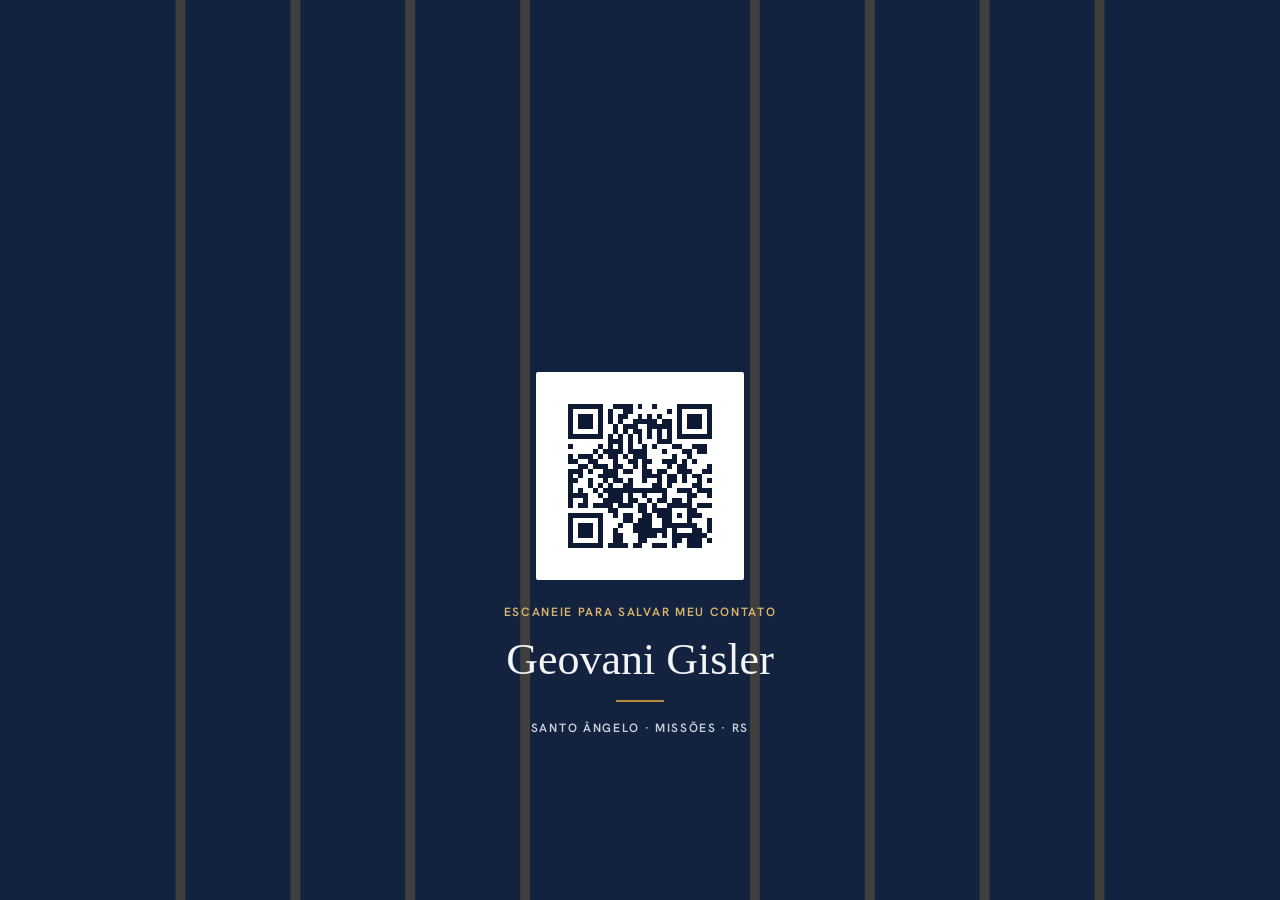
==== wallpaper/index.html @ abe68ee8 "Add Geovani Gisler digital card Co-Authored-By: Claude Sonnet 5.5 <noreply@anthropic.com>" ====
<!doctype html>
<html lang="pt-BR">
<head>
<meta charset="utf-8">
<meta name="viewport" content="width=device-width, initial-scale=1">
<meta name="robots" content="noindex, nofollow">
<title>Papel de parede com QR</title>
<link rel="stylesheet" href="../fonts.css">
<style>
:root{--navy:#13233F;--on-navy:#F3F4F6;--gold:#B8893A;--gold-light:#D9B46C;--header-sub:#C9D0DC}
html,body{margin:0;height:100%;background:var(--navy)}
.wp{position:relative;overflow:hidden;width:100vw;height:100vh;height:100dvh;min-height:100%;background:var(--navy);color:var(--on-navy);font-family:'Hanken Grotesk','Helvetica Neue',Arial,sans-serif}
.arches{position:absolute;inset:0;width:100%;height:100%}
.stack{position:absolute;left:0;right:0;top:372px;display:flex;flex-direction:column;align-items:center;gap:18px}
.qr{padding:12px;background:#FFF;border-radius:2px}
.qr img{display:block;width:184px;height:184px}
.eyebrow{margin:0;font-size:12px;line-height:16px;font-weight:600;letter-spacing:.14em;text-transform:uppercase}
.stack .scan{margin-top:6px;color:var(--gold-light)}
.name{margin:0;font-family:'Libre Caslon Display',Georgia,serif;font-weight:400;font-size:44px;line-height:44px;color:var(--on-navy)}
.rule{width:48px;height:2px;background:var(--gold)}
.place{color:var(--header-sub)}
</style>
</head>
<body>
<div class="wp">
  <svg class="arches" aria-hidden="true" viewBox="0 0 390 844" preserveAspectRatio="xMidYMax slice">
    <g fill="none" stroke="#B8893A" stroke-width="3" opacity="0.28">
      <path d="M55 844 V330 A140 140 0 0 1 335 330 V844"/>
      <path d="M90 844 V330 A105 105 0 0 1 300 330 V844"/>
      <path d="M125 844 V330 A70 70 0 0 1 265 330 V844"/>
      <path d="M160 844 V330 A35 35 0 0 1 230 330 V844"/>
    </g>
  </svg>
  <div class="stack">
    <div class="qr"><img src="qr-geovani.svg" alt="QR code para o cartão digital de Geovani Gisler"></div>
    <p class="eyebrow scan">Escaneie para salvar meu contato</p>
    <p class="name">Geovani Gisler</p>
    <div class="rule"></div>
    <p class="eyebrow place">Santo Ângelo · Missões · RS</p>
  </div>
</div>
</body>
</html>
---- fonts.css ----
/* Self-hosted fonts: Libre Caslon Display 400, Hanken Grotesk 400/500/600 (latin + latin-ext) */
@font-face{font-family:'Libre Caslon Display';font-style:normal;font-weight:400;font-display:swap;src:url(fonts/libre-caslon-display-latin-ext-400-normal.woff2) format('woff2');unicode-range:U+0100-02BA,U+02BD-02C5,U+02C7-02CC,U+02CE-02D7,U+02DD-02FF,U+0304,U+0308,U+0329,U+1D00-1DBF,U+1E00-1E9F,U+1EF2-1EFF,U+2020,U+20A0-20AB,U+20AD-20C0,U+2113,U+2C60-2C7F,U+A720-A7FF}
@font-face{font-family:'Libre Caslon Display';font-style:normal;font-weight:400;font-display:swap;src:url(fonts/libre-caslon-display-latin-400-normal.woff2) format('woff2');unicode-range:U+0000-00FF,U+0131,U+0152-0153,U+02BB-02BC,U+02C6,U+02DA,U+02DC,U+0304,U+0308,U+0329,U+2000-206F,U+20AC,U+2122,U+2191,U+2193,U+2212,U+2215,U+FEFF,U+FFFD}
@font-face{font-family:'Hanken Grotesk';font-style:normal;font-weight:400;font-display:swap;src:url(fonts/hanken-grotesk-latin-ext-400-normal.woff2) format('woff2');unicode-range:U+0100-02BA,U+02BD-02C5,U+02C7-02CC,U+02CE-02D7,U+02DD-02FF,U+0304,U+0308,U+0329,U+1D00-1DBF,U+1E00-1E9F,U+1EF2-1EFF,U+2020,U+20A0-20AB,U+20AD-20C0,U+2113,U+2C60-2C7F,U+A720-A7FF}
@font-face{font-family:'Hanken Grotesk';font-style:normal;font-weight:400;font-display:swap;src:url(fonts/hanken-grotesk-latin-400-normal.woff2) format('woff2');unicode-range:U+0000-00FF,U+0131,U+0152-0153,U+02BB-02BC,U+02C6,U+02DA,U+02DC,U+0304,U+0308,U+0329,U+2000-206F,U+20AC,U+2122,U+2191,U+2193,U+2212,U+2215,U+FEFF,U+FFFD}
@font-face{font-family:'Hanken Grotesk';font-style:normal;font-weight:500;font-display:swap;src:url(fonts/hanken-grotesk-latin-ext-500-normal.woff2) format('woff2');unicode-range:U+0100-02BA,U+02BD-02C5,U+02C7-02CC,U+02CE-02D7,U+02DD-02FF,U+0304,U+0308,U+0329,U+1D00-1DBF,U+1E00-1E9F,U+1EF2-1EFF,U+2020,U+20A0-20AB,U+20AD-20C0,U+2113,U+2C60-2C7F,U+A720-A7FF}
@font-face{font-family:'Hanken Grotesk';font-style:normal;font-weight:500;font-display:swap;src:url(fonts/hanken-grotesk-latin-500-normal.woff2) format('woff2');unicode-range:U+0000-00FF,U+0131,U+0152-0153,U+02BB-02BC,U+02C6,U+02DA,U+02DC,U+0304,U+0308,U+0329,U+2000-206F,U+20AC,U+2122,U+2191,U+2193,U+2212,U+2215,U+FEFF,U+FFFD}
@font-face{font-family:'Hanken Grotesk';font-style:normal;font-weight:600;font-display:swap;src:url(fonts/hanken-grotesk-latin-ext-600-normal.woff2) format('woff2');unicode-range:U+0100-02BA,U+02BD-02C5,U+02C7-02CC,U+02CE-02D7,U+02DD-02FF,U+0304,U+0308,U+0329,U+1D00-1DBF,U+1E00-1E9F,U+1EF2-1EFF,U+2020,U+20A0-20AB,U+20AD-20C0,U+2113,U+2C60-2C7F,U+A720-A7FF}
@font-face{font-family:'Hanken Grotesk';font-style:normal;font-weight:600;font-display:swap;src:url(fonts/hanken-grotesk-latin-600-normal.woff2) format('woff2');unicode-range:U+0000-00FF,U+0131,U+0152-0153,U+02BB-02BC,U+02C6,U+02DA,U+02DC,U+0304,U+0308,U+0329,U+2000-206F,U+20AC,U+2122,U+2191,U+2193,U+2212,U+2215,U+FEFF,U+FFFD}
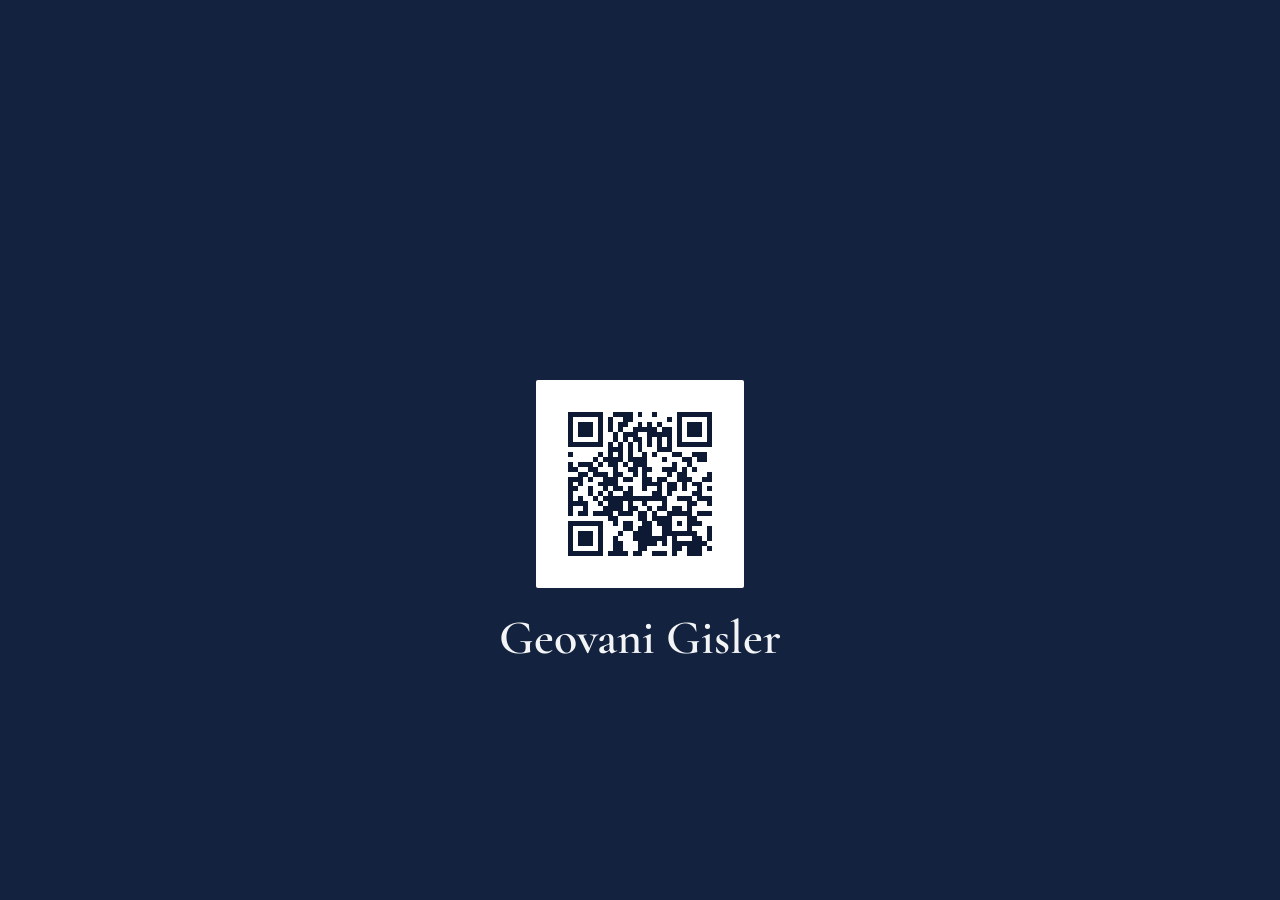
==== commit 120c9951: "Redesign card: contacts first, company logos, Cormorant Garamond - Name set in Cormorant Garamond 60" ====
--- a/wallpaper/index.html
+++ b/wallpaper/index.html
@@ -7,36 +7,20 @@
 <title>Papel de parede com QR</title>
 <link rel="stylesheet" href="../fonts.css">
 <style>
-:root{--navy:#13233F;--on-navy:#F3F4F6;--gold:#B8893A;--gold-light:#D9B46C;--header-sub:#C9D0DC}
+:root{--navy:#13233F;--on-navy:#F3F4F6}
 html,body{margin:0;height:100%;background:var(--navy)}
-.wp{position:relative;overflow:hidden;width:100vw;height:100vh;height:100dvh;min-height:100%;background:var(--navy);color:var(--on-navy);font-family:'Hanken Grotesk','Helvetica Neue',Arial,sans-serif}
-.arches{position:absolute;inset:0;width:100%;height:100%}
-.stack{position:absolute;left:0;right:0;top:372px;display:flex;flex-direction:column;align-items:center;gap:18px}
+.wp{position:relative;overflow:hidden;width:100vw;height:100vh;height:100dvh;min-height:100%;background:var(--navy);color:var(--on-navy)}
+.stack{position:absolute;left:0;right:0;top:380px;display:flex;flex-direction:column;align-items:center;gap:28px}
 .qr{padding:12px;background:#FFF;border-radius:2px}
 .qr img{display:block;width:184px;height:184px}
-.eyebrow{margin:0;font-size:12px;line-height:16px;font-weight:600;letter-spacing:.14em;text-transform:uppercase}
-.stack .scan{margin-top:6px;color:var(--gold-light)}
-.name{margin:0;font-family:'Libre Caslon Display',Georgia,serif;font-weight:400;font-size:44px;line-height:44px;color:var(--on-navy)}
-.rule{width:48px;height:2px;background:var(--gold)}
-.place{color:var(--header-sub)}
+.name{margin:0;font-family:'Cormorant Garamond',Georgia,serif;font-weight:600;font-size:48px;line-height:44px;color:var(--on-navy)}
 </style>
 </head>
 <body>
 <div class="wp">
-  <svg class="arches" aria-hidden="true" viewBox="0 0 390 844" preserveAspectRatio="xMidYMax slice">
-    <g fill="none" stroke="#B8893A" stroke-width="3" opacity="0.28">
-      <path d="M55 844 V330 A140 140 0 0 1 335 330 V844"/>
-      <path d="M90 844 V330 A105 105 0 0 1 300 330 V844"/>
-      <path d="M125 844 V330 A70 70 0 0 1 265 330 V844"/>
-      <path d="M160 844 V330 A35 35 0 0 1 230 330 V844"/>
-    </g>
-  </svg>
   <div class="stack">
     <div class="qr"><img src="qr-geovani.svg" alt="QR code para o cartão digital de Geovani Gisler"></div>
-    <p class="eyebrow scan">Escaneie para salvar meu contato</p>
     <p class="name">Geovani Gisler</p>
-    <div class="rule"></div>
-    <p class="eyebrow place">Santo Ângelo · Missões · RS</p>
   </div>
 </div>
 </body>
--- a/fonts.css
+++ b/fonts.css
@@ -1,6 +1,6 @@
-/* Self-hosted fonts: Libre Caslon Display 400, Hanken Grotesk 400/500/600 (latin + latin-ext) */
-@font-face{font-family:'Libre Caslon Display';font-style:normal;font-weight:400;font-display:swap;src:url(fonts/libre-caslon-display-latin-ext-400-normal.woff2) format('woff2');unicode-range:U+0100-02BA,U+02BD-02C5,U+02C7-02CC,U+02CE-02D7,U+02DD-02FF,U+0304,U+0308,U+0329,U+1D00-1DBF,U+1E00-1E9F,U+1EF2-1EFF,U+2020,U+20A0-20AB,U+20AD-20C0,U+2113,U+2C60-2C7F,U+A720-A7FF}
-@font-face{font-family:'Libre Caslon Display';font-style:normal;font-weight:400;font-display:swap;src:url(fonts/libre-caslon-display-latin-400-normal.woff2) format('woff2');unicode-range:U+0000-00FF,U+0131,U+0152-0153,U+02BB-02BC,U+02C6,U+02DA,U+02DC,U+0304,U+0308,U+0329,U+2000-206F,U+20AC,U+2122,U+2191,U+2193,U+2212,U+2215,U+FEFF,U+FFFD}
+/* Self-hosted fonts: Cormorant Garamond 600, Hanken Grotesk 400/500/600 (latin + latin-ext) */
+@font-face{font-family:'Cormorant Garamond';font-style:normal;font-weight:600;font-display:swap;src:url(fonts/cormorant-garamond-latin-ext-600-normal.woff2) format('woff2');unicode-range:U+0100-02BA,U+02BD-02C5,U+02C7-02CC,U+02CE-02D7,U+02DD-02FF,U+0304,U+0308,U+0329,U+1D00-1DBF,U+1E00-1E9F,U+1EF2-1EFF,U+2020,U+20A0-20AB,U+20AD-20C0,U+2113,U+2C60-2C7F,U+A720-A7FF}
+@font-face{font-family:'Cormorant Garamond';font-style:normal;font-weight:600;font-display:swap;src:url(fonts/cormorant-garamond-latin-600-normal.woff2) format('woff2');unicode-range:U+0000-00FF,U+0131,U+0152-0153,U+02BB-02BC,U+02C6,U+02DA,U+02DC,U+0304,U+0308,U+0329,U+2000-206F,U+20AC,U+2122,U+2191,U+2193,U+2212,U+2215,U+FEFF,U+FFFD}
 @font-face{font-family:'Hanken Grotesk';font-style:normal;font-weight:400;font-display:swap;src:url(fonts/hanken-grotesk-latin-ext-400-normal.woff2) format('woff2');unicode-range:U+0100-02BA,U+02BD-02C5,U+02C7-02CC,U+02CE-02D7,U+02DD-02FF,U+0304,U+0308,U+0329,U+1D00-1DBF,U+1E00-1E9F,U+1EF2-1EFF,U+2020,U+20A0-20AB,U+20AD-20C0,U+2113,U+2C60-2C7F,U+A720-A7FF}
 @font-face{font-family:'Hanken Grotesk';font-style:normal;font-weight:400;font-display:swap;src:url(fonts/hanken-grotesk-latin-400-normal.woff2) format('woff2');unicode-range:U+0000-00FF,U+0131,U+0152-0153,U+02BB-02BC,U+02C6,U+02DA,U+02DC,U+0304,U+0308,U+0329,U+2000-206F,U+20AC,U+2122,U+2191,U+2193,U+2212,U+2215,U+FEFF,U+FFFD}
 @font-face{font-family:'Hanken Grotesk';font-style:normal;font-weight:500;font-display:swap;src:url(fonts/hanken-grotesk-latin-ext-500-normal.woff2) format('woff2');unicode-range:U+0100-02BA,U+02BD-02C5,U+02C7-02CC,U+02CE-02D7,U+02DD-02FF,U+0304,U+0308,U+0329,U+1D00-1DBF,U+1E00-1E9F,U+1EF2-1EFF,U+2020,U+20A0-20AB,U+20AD-20C0,U+2113,U+2C60-2C7F,U+A720-A7FF}
